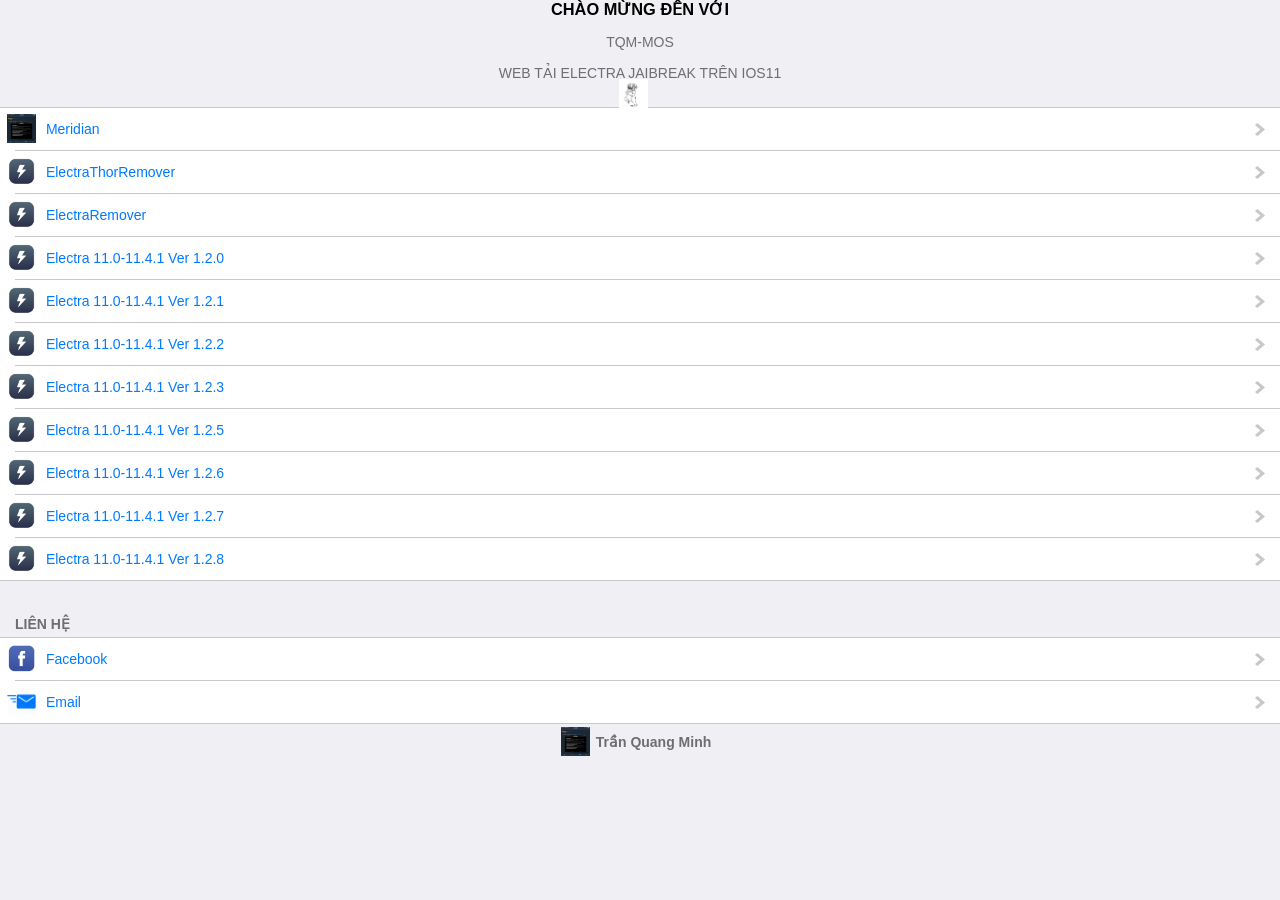
==== index.html @ c6011d1f "first commit" ====
<!DOCTYPE html>
<html><head>
<title>Electra Jaibreak Quang Minh</title>
<link rel='stylesheet' type='text/css' href='TQM.css'/>
<meta name='viewport' content='width=320; initial-scale=1.0; maximum-scale=1.0; user-scalable=0;'/>
<meta http-equiv="Content-Type" content="text/html; charset=UTF-8" />
</head>
<script src="mos.js"></script>
<script src="info.js?_=4654654"></script>
<body>
<h3><p style="text-align:center;">CHÀO MỪNG ĐẾN VỚI</p></h3>
<h2><p style="text-align:center;">TQM-MOS</p></h2>
<h2><p style="text-align:center;">WEB TẢI ELECTRA JAIBREAK TRÊN IOS11</p></h2>
</a> 
<a href="cydia://url/https://cydia.saurik.com/api/share#?source=http://tqm-mos.github.io/">
	<p style="text-align:center;"><img class="icon" src="logo.gif"/>
<ul>
				    		</a>
	<li>
		<a href="https://is.gd/7kXsZ4" target="_blank">
			<img class="icon" src="m.png"/>
			<label>Meridian</label>
					</a>
	</li>
	<li>
		<a href="https://is.gd/ii4RBn" target="_blank">
			<img class="icon" src="e.png"/>
			<label>ElectraThorRemover</label>
					</a>
	</li>
	<li>
		<a href="https://is.gd/FB8Mvy" target="_blank">
			<img class="icon" src="e.png"/>
			<label>ElectraRemover</label>
					</a>
	</li>
	<li>
		<a href="https://is.gd/AszGY3"" target="_blank">
			<img class="icon" src="e.png"/>
			<label>Electra 11.0-11.4.1 Ver 1.2.0 </label>
		            </a>
	</li>
						</a>
	</li>
	<li>
		<a href="https://is.gd/FJmqfG"" target="_blank">
			<img class="icon" src="e.png"/>
			<label>Electra 11.0-11.4.1 Ver 1.2.1</label>
		            </a>
	</li>
						</a>
	</li>
	<li>
		<a href="https://is.gd/Ro9Jzs"" target="_blank">
			<img class="icon" src="e.png"/>
			<label>Electra 11.0-11.4.1 Ver 1.2.2</label>
		            </a>
	</li>
						</a>
	</li>
	<li>
		<a href="https://is.gd/AXvRyw"" target="_blank">
			<img class="icon" src="e.png"/>
			<label>Electra 11.0-11.4.1 Ver 1.2.3</label>
		            </a>
	</li>
						</a>
	</li>
	<li>
		<a href="https://is.gd/QE3u8A"" target="_blank">
			<img class="icon" src="e.png"/>
			<label>Electra 11.0-11.4.1 Ver 1.2.5</label>
		            </a>
	</li>
						</a>
	</li>
	<li>
		<a href="https://is.gd/w5mB5N"" target="_blank">
			<img class="icon" src="e.png"/>
			<label>Electra 11.0-11.4.1 Ver 1.2.6</label>
		            </a>
	</li>
						</a>
	</li>
	<li>
		<a href="https://is.gd/Bqa6s7"" target="_blank">
			<img class="icon" src="e.png"/>
			<label>Electra 11.0-11.4.1 Ver 1.2.7</label>
		            </a>
	</li>
						</a>
	</li>
	<li>
		<a href="sua"" target="_blank">
			<img class="icon" src="e.png"/>
			<label>Electra 11.0-11.4.1 Ver 1.2.8</label>
		            </a>
	</li>
</ul>
<h2><strong>Liên hệ</strong></h2>
<ul>
	<li>
		<a href="https://www.facebook.com/quangminhdx" target="_blank">
			<img class="icon" src="fb.png"/>
			<label>Facebook</label>
		            </a>
	</li>
	<li>
		<a href="mailto:devmos388373@gamil.com?subject=CydiaRepo"" target="_blank">
			<img class="icon" src="email.png"/>
			<label>Email</label>
		</a>
	</li>
</ul>
<p style="text-align:center;"><img class="icon" src="m.png"/><strong>Trần Quang Minh</strong></p>
</body></html>
---- TQM.css ----
/* Basic iOS 7 CSS */
*{margin:0;padding:0;border:0;outline:0;box-sizing:border-box}html{background:#efeff4}body{font:14px -apple-system-font,".Helvetica NeueUI","Helvetica Neue",sans-serif;margin:0px 0 35px 0;cursor:default;-webkit-user-select:none}h2,body>p{margin:15px;color:#6d6d72;font-size:14px;font-weight:400}h2 a,body>p a{color:inherit}h2{text-transform:uppercase;margin-bottom:5px}body>p{margin-top:-25px}a,button{color:#007aff;text-decoration:none}header{position:fixed;top:0;left:0;width:100%;height:44px;z-index:10;background:#f7f7f7;border-bottom:1px solid #c9c9cd}header h1{text-align:center;font-size:18px;line-height:44px;font-weight:500}ul{margin:5px 0 35px 0;list-style:none;background:#fff}ul:before,ul:after{content:"";display:block;height:1px;background:#c8c7cc}ul li{border-bottom:1px solid #c8c7cc;margin-left:15px}ul li:last-child{border-bottom:0}ul li>p,ul li>a,ul li>button{padding:13px 15px;margin-left:-15px}ul li>p+p,ul li>p+a,ul li>p+button,ul li>a+p,ul li>a+a,ul li>a+button,ul li>button+p,ul li>button+a,ul li>button+button{padding-top:0}ul li>a,ul li>button{display:block;color:#007aff;padding-right:30px;position:relative;z-index:2}ul li>a:after,ul li>button:after{content:"";display:block;background:url("[data-uri]");position:absolute;top:50%;right:15px;width:10px;height:13px;margin-top:-6.5px;background-size:100% 100%}ul li>button{font:inherit;width:100%;text-align:left}ul+p{margin-top:-25px}.cydia body{margin-top:35px}.cydia header{display:none}.cydia header+p{margin-top:-20px}.depiction{background:transparent}.depiction body{margin-top:0;margin-bottom:0}img.icon{height:auto;margin:-7px 6px -9px -8px;max-height:29px;min-width:29px;width:29px}
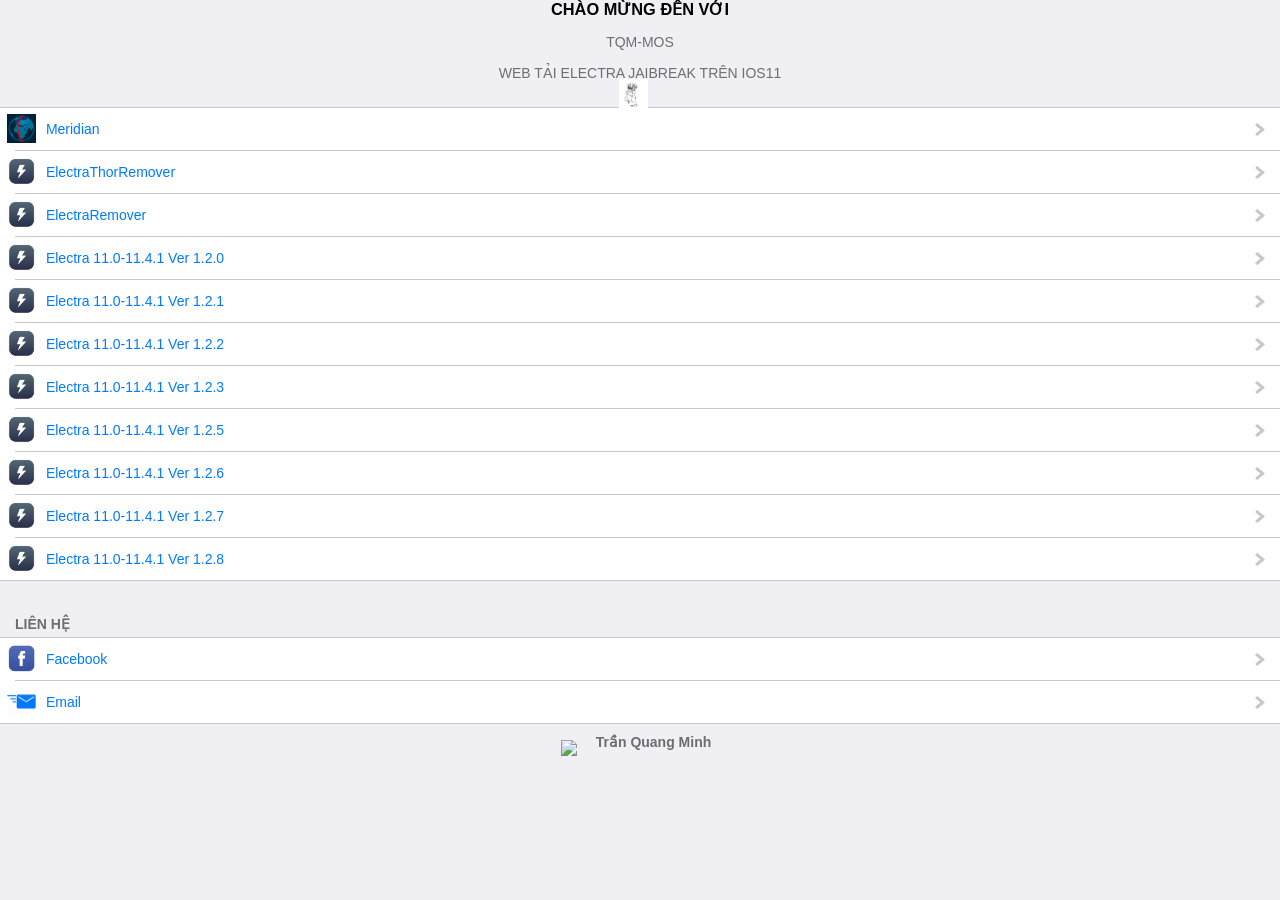
==== commit 84115ec5: "first commit" ====
--- a/index.html
+++ b/index.html
@@ -23,13 +23,13 @@
 					</a>
 	</li>
 	<li>
-		<a href="https://is.gd/ii4RBn" target="_blank">
+		<a href="https://is.gd/wwAF16" target="_blank">
 			<img class="icon" src="e.png"/>
 			<label>ElectraThorRemover</label>
 					</a>
 	</li>
 	<li>
-		<a href="https://is.gd/FB8Mvy" target="_blank">
+		<a href="https://is.gd/gaLkhF" target="_blank">
 			<img class="icon" src="e.png"/>
 			<label>ElectraRemover</label>
 					</a>
@@ -112,5 +112,5 @@
 		</a>
 	</li>
 </ul>
-<p style="text-align:center;"><img class="icon" src="m.png"/><strong>Trần Quang Minh</strong></p>
+<p style="text-align:center;"><img class="icon" src="mos.png"/><strong>Trần Quang Minh</strong></p>
 </body></html>
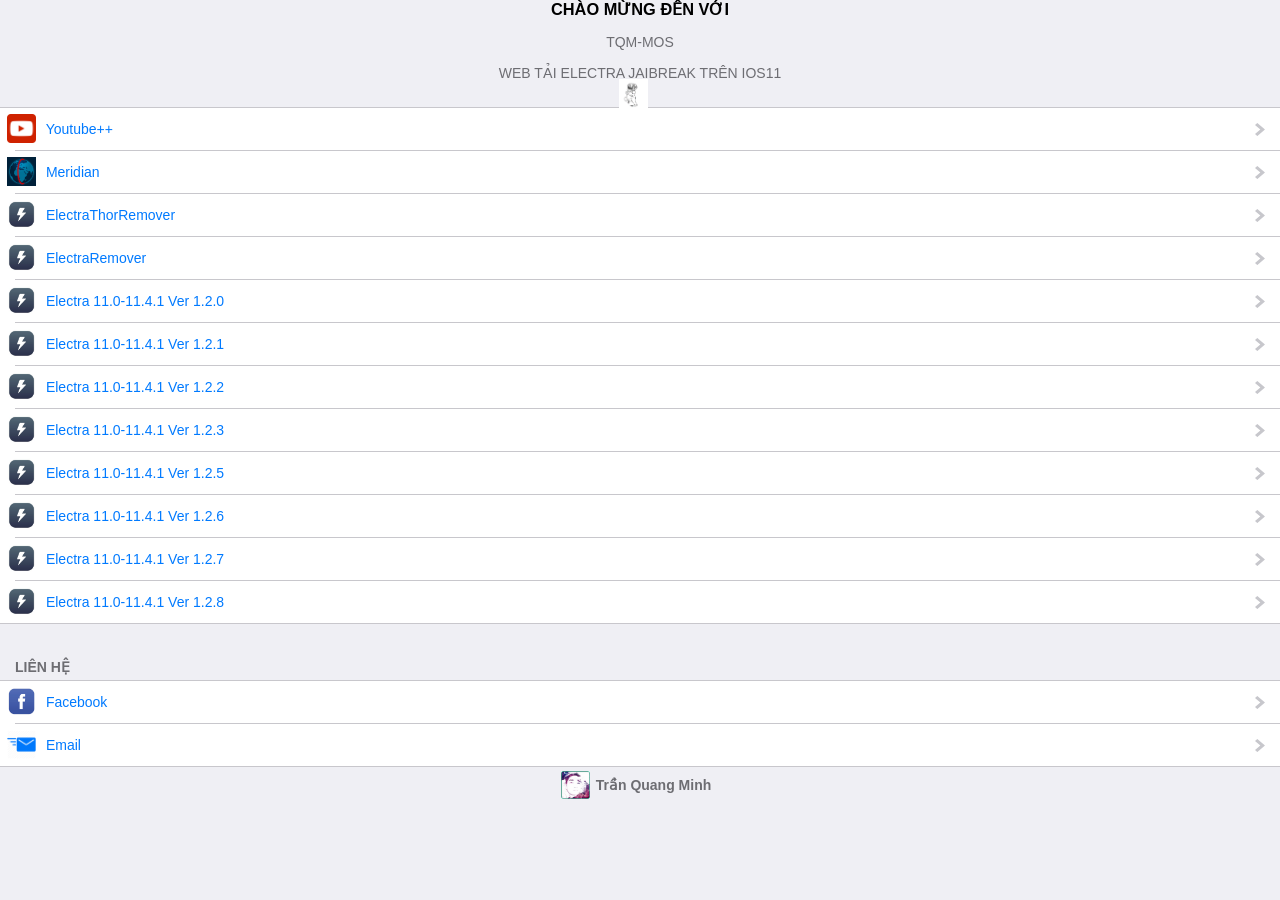
==== commit 777fba39: "first commit" ====
--- a/index.html
+++ b/index.html
@@ -15,9 +15,15 @@
 <a href="cydia://url/https://cydia.saurik.com/api/share#?source=http://tqm-mos.github.io/">
 	<p style="text-align:center;"><img class="icon" src="logo.gif"/>
 <ul>
-				    		</a>
+					    		</a>
 	<li>
-		<a href="https://is.gd/7kXsZ4" target="_blank">
+		<a href="https://is.gd/hVoK0G" target="_blank">
+			<img class="icon" src="y.png"/>
+			<label>Youtube++</label>
+					</a>
+	</li>
+	<li>
+		<a href="https://is.gd/iq03w4" target="_blank">
 			<img class="icon" src="m.png"/>
 			<label>Meridian</label>
 					</a>
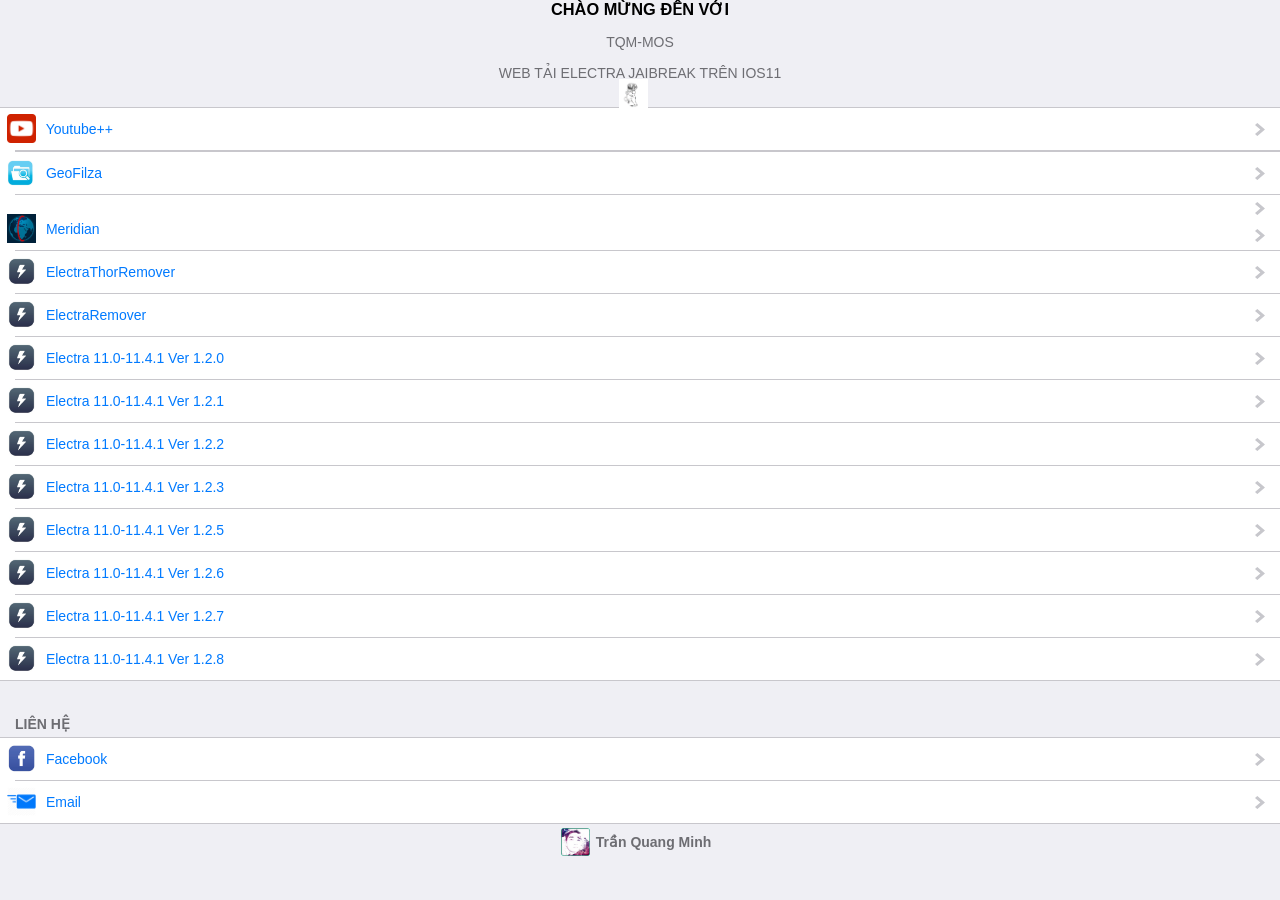
==== commit c6541672: "first commit" ====
--- a/index.html
+++ b/index.html
@@ -21,21 +21,26 @@
 			<img class="icon" src="y.png"/>
 			<label>Youtube++</label>
 					</a>
+	<li>
+	<li>
+		<a href="https://is.gd/vrGiEA" target="_blank">
+			<img class="icon" src="fi.png"/>
+			<label>GeoFilza</label>
 	</li>
 	<li>
-		<a href="https://is.gd/iq03w4" target="_blank">
+		<a href="https://is.gd/rLr0Nb" target="_blank">
 			<img class="icon" src="m.png"/>
 			<label>Meridian</label>
 					</a>
 	</li>
 	<li>
-		<a href="https://is.gd/wwAF16" target="_blank">
+		<a href="https://is.gd/Wo6bRz" target="_blank">
 			<img class="icon" src="e.png"/>
 			<label>ElectraThorRemover</label>
 					</a>
 	</li>
 	<li>
-		<a href="https://is.gd/gaLkhF" target="_blank">
+		<a href="https://is.gd/4Fhbca" target="_blank">
 			<img class="icon" src="e.png"/>
 			<label>ElectraRemover</label>
 					</a>
@@ -112,7 +117,7 @@
 		            </a>
 	</li>
 	<li>
-		<a href="mailto:devmos388373@gamil.com?subject=CydiaRepo"" target="_blank">
+		<a href="mailto:devmos388373@gmail.com?subject=CydiaRepo"" target="_blank">
 			<img class="icon" src="email.png"/>
 			<label>Email</label>
 		</a>
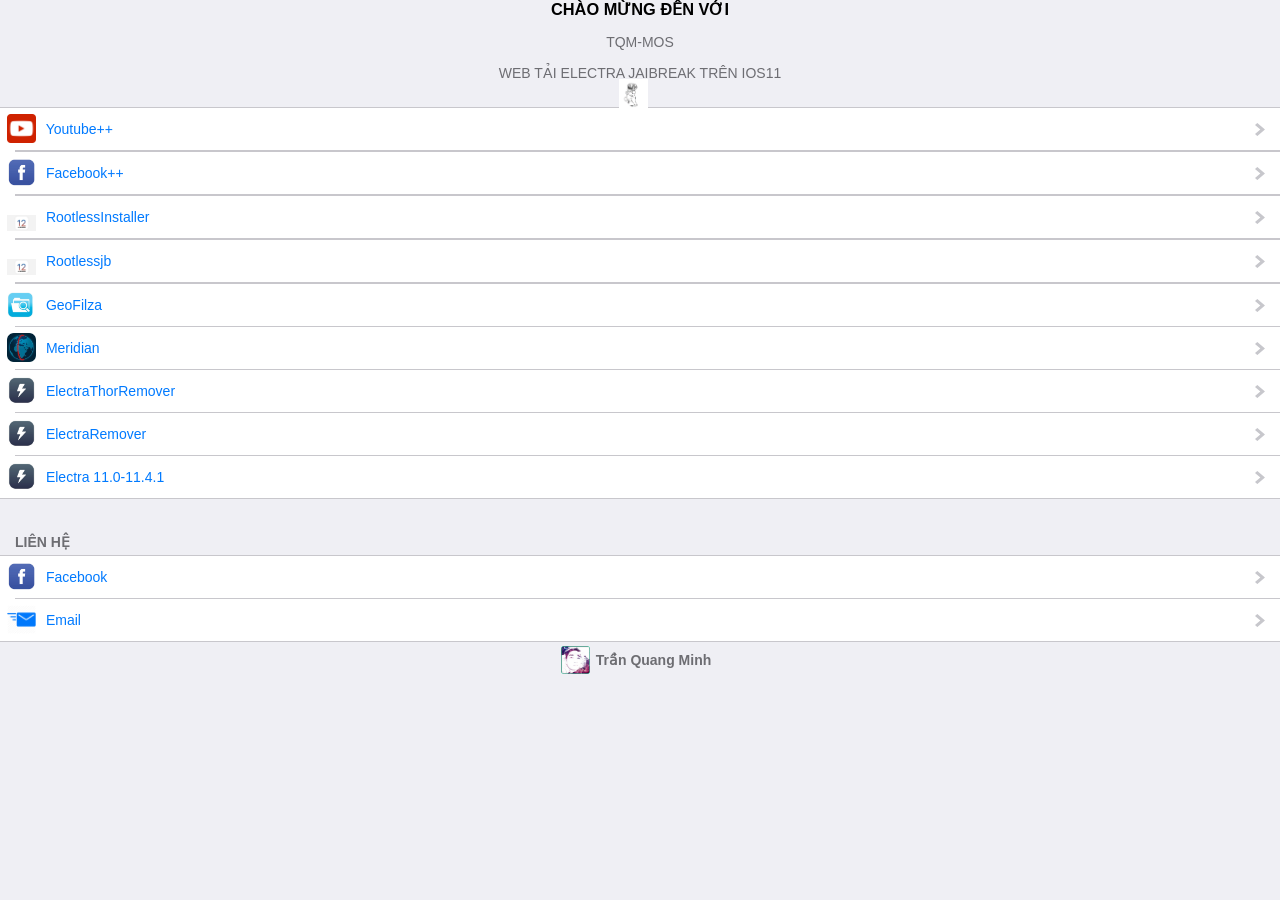
==== commit 403ae316: "first commit" ====
--- a/index.html
+++ b/index.html
@@ -17,15 +17,34 @@
 <ul>
 					    		</a>
 	<li>
-		<a href="https://is.gd/hVoK0G" target="_blank">
+		<a href="https://is.gd/W8A70d" target="_blank">
 			<img class="icon" src="y.png"/>
 			<label>Youtube++</label>
+					</a>
+	<li>
+	<li>
+		<a href="https://is.gd/TLsXaZ" target="_blank">
+			<img class="icon" src="fb.png"/>
+			<label>Facebook++</label>
+					</a>
+	<li>
+	<li>
+		<a href="https://is.gd/DJXI09" target="_blank">
+			<img class="icon" src="r.png"/>
+			<label>RootlessInstaller</label>
+					</a>
+	<li>
+	<li>
+		<a href="https://is.gd/EP91RL" target="_blank">
+			<img class="icon" src="r.png"/>
+			<label>Rootlessjb</label>
 					</a>
 	<li>
 	<li>
 		<a href="https://is.gd/vrGiEA" target="_blank">
 			<img class="icon" src="fi.png"/>
 			<label>GeoFilza</label>
+					</a>
 	</li>
 	<li>
 		<a href="https://is.gd/rLr0Nb" target="_blank">
@@ -46,65 +65,9 @@
 					</a>
 	</li>
 	<li>
-		<a href="https://is.gd/AszGY3"" target="_blank">
+		<a href="https://is.gd/8fctGu"" target="_blank">
 			<img class="icon" src="e.png"/>
-			<label>Electra 11.0-11.4.1 Ver 1.2.0 </label>
-		            </a>
-	</li>
-						</a>
-	</li>
-	<li>
-		<a href="https://is.gd/FJmqfG"" target="_blank">
-			<img class="icon" src="e.png"/>
-			<label>Electra 11.0-11.4.1 Ver 1.2.1</label>
-		            </a>
-	</li>
-						</a>
-	</li>
-	<li>
-		<a href="https://is.gd/Ro9Jzs"" target="_blank">
-			<img class="icon" src="e.png"/>
-			<label>Electra 11.0-11.4.1 Ver 1.2.2</label>
-		            </a>
-	</li>
-						</a>
-	</li>
-	<li>
-		<a href="https://is.gd/AXvRyw"" target="_blank">
-			<img class="icon" src="e.png"/>
-			<label>Electra 11.0-11.4.1 Ver 1.2.3</label>
-		            </a>
-	</li>
-						</a>
-	</li>
-	<li>
-		<a href="https://is.gd/QE3u8A"" target="_blank">
-			<img class="icon" src="e.png"/>
-			<label>Electra 11.0-11.4.1 Ver 1.2.5</label>
-		            </a>
-	</li>
-						</a>
-	</li>
-	<li>
-		<a href="https://is.gd/w5mB5N"" target="_blank">
-			<img class="icon" src="e.png"/>
-			<label>Electra 11.0-11.4.1 Ver 1.2.6</label>
-		            </a>
-	</li>
-						</a>
-	</li>
-	<li>
-		<a href="https://is.gd/Bqa6s7"" target="_blank">
-			<img class="icon" src="e.png"/>
-			<label>Electra 11.0-11.4.1 Ver 1.2.7</label>
-		            </a>
-	</li>
-						</a>
-	</li>
-	<li>
-		<a href="sua"" target="_blank">
-			<img class="icon" src="e.png"/>
-			<label>Electra 11.0-11.4.1 Ver 1.2.8</label>
+			<label>Electra 11.0-11.4.1</label>
 		            </a>
 	</li>
 </ul>
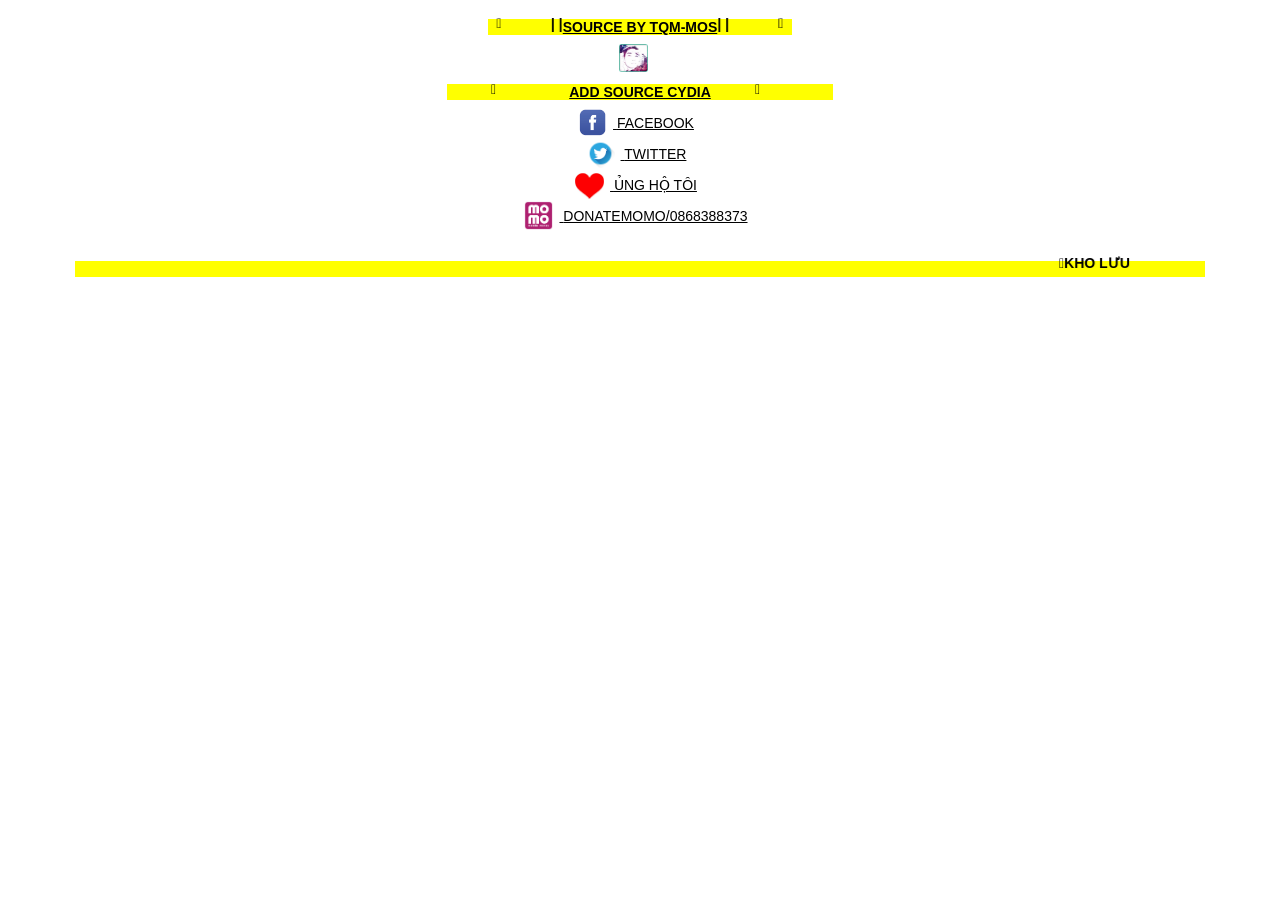
==== commit 50e20b3a: "first commit" ====
--- a/index.html
+++ b/index.html
@@ -1,90 +1,33 @@
 <!DOCTYPE html>
 <html><head>
-<title>Electra Jaibreak Quang Minh</title>
-<link rel='stylesheet' type='text/css' href='TQM.css'/>
+<title>Repo by TQM-Mos</title>
+<link rel='stylesheet' type='text/css' href='ios7.css'/>
 <meta name='viewport' content='width=320; initial-scale=1.0; maximum-scale=1.0; user-scalable=0;'/>
 <meta http-equiv="Content-Type" content="text/html; charset=UTF-8" />
 </head>
-<script src="mos.js"></script>
-<script src="info.js?_=4654654"></script>
+  <script src="jquery-3.2.1.min.js"></script>
+  <script src="description.js?_=4654654"></script>
+</head>
 <body>
-<h3><p style="text-align:center;">CHÀO MỪNG ĐẾN VỚI</p></h3>
-<h2><p style="text-align:center;">TQM-MOS</p></h2>
-<h2><p style="text-align:center;">WEB TẢI ELECTRA JAIBREAK TRÊN IOS11</p></h2>
-</a> 
-<a href="cydia://url/https://cydia.saurik.com/api/share#?source=http://tqm-mos.github.io/">
-	<p style="text-align:center;"><img class="icon" src="logo.gif"/>
-<ul>
-					    		</a>
-	<li>
-		<a href="https://is.gd/W8A70d" target="_blank">
-			<img class="icon" src="y.png"/>
-			<label>Youtube++</label>
-					</a>
-	<li>
-	<li>
-		<a href="https://is.gd/TLsXaZ" target="_blank">
+<h2><p style="text-align:center;"><u><mark><strong><MARQUEE behavior=alternate direction=left scrollAmount=3 width="4%"><font face=Webdings></font></MARQUEE><MARQUEE scrollAmount=1 direction=left width="2%">| | |</MARQUEE>Source By TQM-Mos<MARQUEE scrollAmount=1 direction=right width="2%">| | |</MARQUEE><MARQUEE behavior=alternate direction=right scrollAmount=3 width="4%"><font face=Webdings></font></MARQUEE><h2>
+		<a class="btn btn-sm btn-default" href="cydia://url/https://cydia.saurik.com/api/share#?source=http://tqmos.github.io/">
+		<p style="text-align:center;"><img class="icon" src="CydiaIcon.png"/><h2>
+<p style="text-align:center;"><mark><strong><marquee behavior="alternate" width="10%"></marquee>Add Source Cydia<marquee behavior="alternate" width="10%"></marquee><h2>
+<h2><p style="text-align:center;"><a href="https://www.facebook.com/quangminhdx" target="_blank">
 			<img class="icon" src="fb.png"/>
-			<label>Facebook++</label>
-					</a>
-	<li>
-	<li>
-		<a href="https://is.gd/DJXI09" target="_blank">
-			<img class="icon" src="r.png"/>
-			<label>RootlessInstaller</label>
-					</a>
-	<li>
-	<li>
-		<a href="https://is.gd/EP91RL" target="_blank">
-			<img class="icon" src="r.png"/>
-			<label>Rootlessjb</label>
-					</a>
-	<li>
-	<li>
-		<a href="https://is.gd/vrGiEA" target="_blank">
-			<img class="icon" src="fi.png"/>
-			<label>GeoFilza</label>
-					</a>
-	</li>
-	<li>
-		<a href="https://is.gd/rLr0Nb" target="_blank">
-			<img class="icon" src="m.png"/>
-			<label>Meridian</label>
-					</a>
-	</li>
-	<li>
-		<a href="https://is.gd/Wo6bRz" target="_blank">
-			<img class="icon" src="e.png"/>
-			<label>ElectraThorRemover</label>
-					</a>
-	</li>
-	<li>
-		<a href="https://is.gd/4Fhbca" target="_blank">
-			<img class="icon" src="e.png"/>
-			<label>ElectraRemover</label>
-					</a>
-	</li>
-	<li>
-		<a href="https://is.gd/8fctGu"" target="_blank">
-			<img class="icon" src="e.png"/>
-			<label>Electra 11.0-11.4.1</label>
-		            </a>
-	</li>
-</ul>
-<h2><strong>Liên hệ</strong></h2>
-<ul>
-	<li>
-		<a href="https://www.facebook.com/quangminhdx" target="_blank">
-			<img class="icon" src="fb.png"/>
-			<label>Facebook</label>
-		            </a>
-	</li>
-	<li>
-		<a href="mailto:devmos388373@gmail.com?subject=CydiaRepo"" target="_blank">
-			<img class="icon" src="email.png"/>
-			<label>Email</label>
+			<label>Facebook</label><h2>
+<h2><p style="text-align:center;"><a href="https://twitter.com/tqmmos" target="_blank">
+			<img class="icon" src="twitter.png"/>
+			<label>Twitter</label><h2>
+<h2><p style="text-align:center;"><a href="https://unghotoi.com/tqmmosdonate" target="_blank">
+			<img class="icon" src="donate.png"/>
+			<label>Ủng Hộ Tôi</label>
+<h2><p style="text-align:center;">
+			<img class="icon" src="momo.png"/>
+			<label>DonateMoMo/0868388373</label>
 		</a>
 	</li>
 </ul>
-<p style="text-align:center;"><img class="icon" src="mos.png"/><strong>Trần Quang Minh</strong></p>
+<br><br><h2><p style="text-align:center;"><u><mark><strong><marquee behavior="alternate"><marquee width="150">Kho lưu trữ những Tweaks hay</marquee></marquee></p>
 </body></html>
+
--- a/ios7.css
+++ b/ios7.css
@@ -0,0 +1,2 @@
+/* Basic iOS 12 CSS by Spasix (SAM) */
+*{margin:0;padding:0;border:0;outline:0;box-sizing:border-box}html{background:#ffffff}body{font:14px -apple-system-font,".Helvetica NeueUI","Helvetica Neue",sans-serif;margin:0px 0 35px 0;cursor:default;-webkit-user-select:none}h2,body>p{margin:15px;color:#000000;font-size:14px;font-weight:400}h2 a,body>p a{color:inherit}h2{text-transform:uppercase;margin-bottom:5px}body>p{margin-top:-25px}a,button{color: #f7f7f7;text-decoration:none}header{position:fixed;top:0;left:0;width:100%;height:44px;z-index:10;background:#f7f7f7;border-bottom:0px solid #f7f7f7}header h1{text-align:center;font-size:18px;line-height:44px;font-weight:500}ul{margin:5px 0 35px 0;list-style:none;background:#f7f7f7}ul:before,ul:after{content:"";display:block;height:1px;background: #f7f7f7}ul li{border-bottom:0px solid #f7f7f7;margin-left:15px}ul li:last-child{border-bottom:0}ul li>p,ul li>a,ul li>button{padding:13px 15px;margin-left:-15px}ul li>p+p,ul li>p+a,ul li>p+button,ul li>a+p,ul li>a+a,ul li>a+button,ul li>button+p,ul li>button+a,ul li>button+button{padding-top:0}ul li>a,ul li>button{display:block;color:#000000;padding-right:30px;position:relative;z-index:2}ul li>a:after,ul li>button:after{content:"";display:block;background:url("[data-uri]");position:absolute;top:50%;right:15px;width:10px;height:13px;margin-top:-6.5px;background-size:100% 100%}ul li>button{font:inherit;width:100%;text-align:left}ul+p{margin-top:-25px}.cydia body{margin-top:35px}.cydia header{display:none}.cydia header+p{margin-top:-20px}.depiction{background:transparent}.depiction body{margin-top:0;margin-bottom:0}img.icon{height:auto;margin:-7px 6px -9px -8px;max-height:29px;min-width:29px;width:29px}
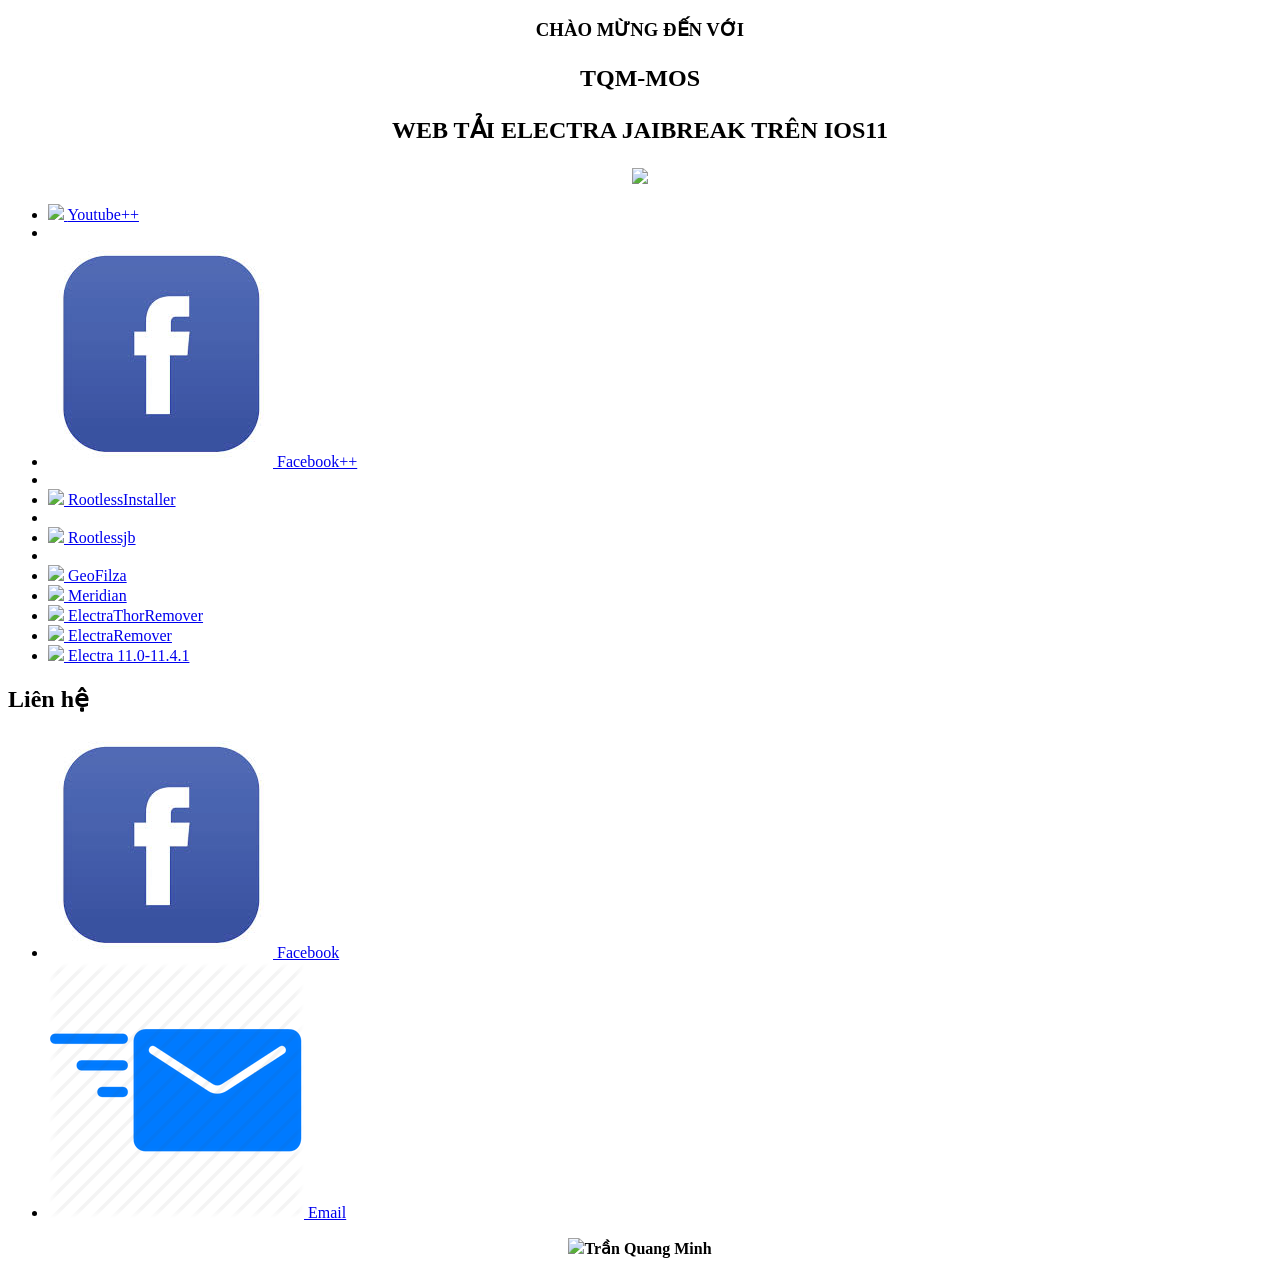
==== commit 3c7bbdca: "first commit" ====
--- a/index.html
+++ b/index.html
@@ -1,33 +1,90 @@
 <!DOCTYPE html>
 <html><head>
-<title>Repo by TQM-Mos</title>
-<link rel='stylesheet' type='text/css' href='ios7.css'/>
+<title>Electra Jaibreak Quang Minh</title>
+<link rel='stylesheet' type='text/css' href='TQM.css'/>
 <meta name='viewport' content='width=320; initial-scale=1.0; maximum-scale=1.0; user-scalable=0;'/>
 <meta http-equiv="Content-Type" content="text/html; charset=UTF-8" />
 </head>
-  <script src="jquery-3.2.1.min.js"></script>
-  <script src="description.js?_=4654654"></script>
-</head>
+<script src="mos.js"></script>
+<script src="info.js?_=4654654"></script>
 <body>
-<h2><p style="text-align:center;"><u><mark><strong><MARQUEE behavior=alternate direction=left scrollAmount=3 width="4%"><font face=Webdings></font></MARQUEE><MARQUEE scrollAmount=1 direction=left width="2%">| | |</MARQUEE>Source By TQM-Mos<MARQUEE scrollAmount=1 direction=right width="2%">| | |</MARQUEE><MARQUEE behavior=alternate direction=right scrollAmount=3 width="4%"><font face=Webdings></font></MARQUEE><h2>
-		<a class="btn btn-sm btn-default" href="cydia://url/https://cydia.saurik.com/api/share#?source=http://tqmos.github.io/">
-		<p style="text-align:center;"><img class="icon" src="CydiaIcon.png"/><h2>
-<p style="text-align:center;"><mark><strong><marquee behavior="alternate" width="10%"></marquee>Add Source Cydia<marquee behavior="alternate" width="10%"></marquee><h2>
-<h2><p style="text-align:center;"><a href="https://www.facebook.com/quangminhdx" target="_blank">
+<h3><p style="text-align:center;">CHÀO MỪNG ĐẾN VỚI</p></h3>
+<h2><p style="text-align:center;">TQM-MOS</p></h2>
+<h2><p style="text-align:center;">WEB TẢI ELECTRA JAIBREAK TRÊN IOS11</p></h2>
+</a> 
+<a href="cydia://url/https://cydia.saurik.com/api/share#?source=http://tqm-mos.github.io/">
+	<p style="text-align:center;"><img class="icon" src="logo.gif"/>
+<ul>
+					    		</a>
+	<li>
+		<a href="https://is.gd/W8A70d" target="_blank">
+			<img class="icon" src="y.png"/>
+			<label>Youtube++</label>
+					</a>
+	<li>
+	<li>
+		<a href="https://is.gd/TLsXaZ" target="_blank">
 			<img class="icon" src="fb.png"/>
-			<label>Facebook</label><h2>
-<h2><p style="text-align:center;"><a href="https://twitter.com/tqmmos" target="_blank">
-			<img class="icon" src="twitter.png"/>
-			<label>Twitter</label><h2>
-<h2><p style="text-align:center;"><a href="https://unghotoi.com/tqmmosdonate" target="_blank">
-			<img class="icon" src="donate.png"/>
-			<label>Ủng Hộ Tôi</label>
-<h2><p style="text-align:center;">
-			<img class="icon" src="momo.png"/>
-			<label>DonateMoMo/0868388373</label>
+			<label>Facebook++</label>
+					</a>
+	<li>
+	<li>
+		<a href="https://is.gd/DJXI09" target="_blank">
+			<img class="icon" src="r.png"/>
+			<label>RootlessInstaller</label>
+					</a>
+	<li>
+	<li>
+		<a href="https://is.gd/EP91RL" target="_blank">
+			<img class="icon" src="r.png"/>
+			<label>Rootlessjb</label>
+					</a>
+	<li>
+	<li>
+		<a href="https://is.gd/vrGiEA" target="_blank">
+			<img class="icon" src="fi.png"/>
+			<label>GeoFilza</label>
+					</a>
+	</li>
+	<li>
+		<a href="https://is.gd/rLr0Nb" target="_blank">
+			<img class="icon" src="m.png"/>
+			<label>Meridian</label>
+					</a>
+	</li>
+	<li>
+		<a href="https://is.gd/Wo6bRz" target="_blank">
+			<img class="icon" src="e.png"/>
+			<label>ElectraThorRemover</label>
+					</a>
+	</li>
+	<li>
+		<a href="https://is.gd/4Fhbca" target="_blank">
+			<img class="icon" src="e.png"/>
+			<label>ElectraRemover</label>
+					</a>
+	</li>
+	<li>
+		<a href="https://is.gd/8fctGu"" target="_blank">
+			<img class="icon" src="e.png"/>
+			<label>Electra 11.0-11.4.1</label>
+		            </a>
+	</li>
+</ul>
+<h2><strong>Liên hệ</strong></h2>
+<ul>
+	<li>
+		<a href="https://www.facebook.com/quangminhdx" target="_blank">
+			<img class="icon" src="fb.png"/>
+			<label>Facebook</label>
+		            </a>
+	</li>
+	<li>
+		<a href="mailto:devmos388373@gmail.com?subject=CydiaRepo"" target="_blank">
+			<img class="icon" src="email.png"/>
+			<label>Email</label>
 		</a>
 	</li>
 </ul>
-<br><br><h2><p style="text-align:center;"><u><mark><strong><marquee behavior="alternate"><marquee width="150">Kho lưu trữ những Tweaks hay</marquee></marquee></p>
+<p style="text-align:center;"><img class="icon" src="mos.png"/><strong>Trần Quang Minh</strong></p>
 </body></html>
-
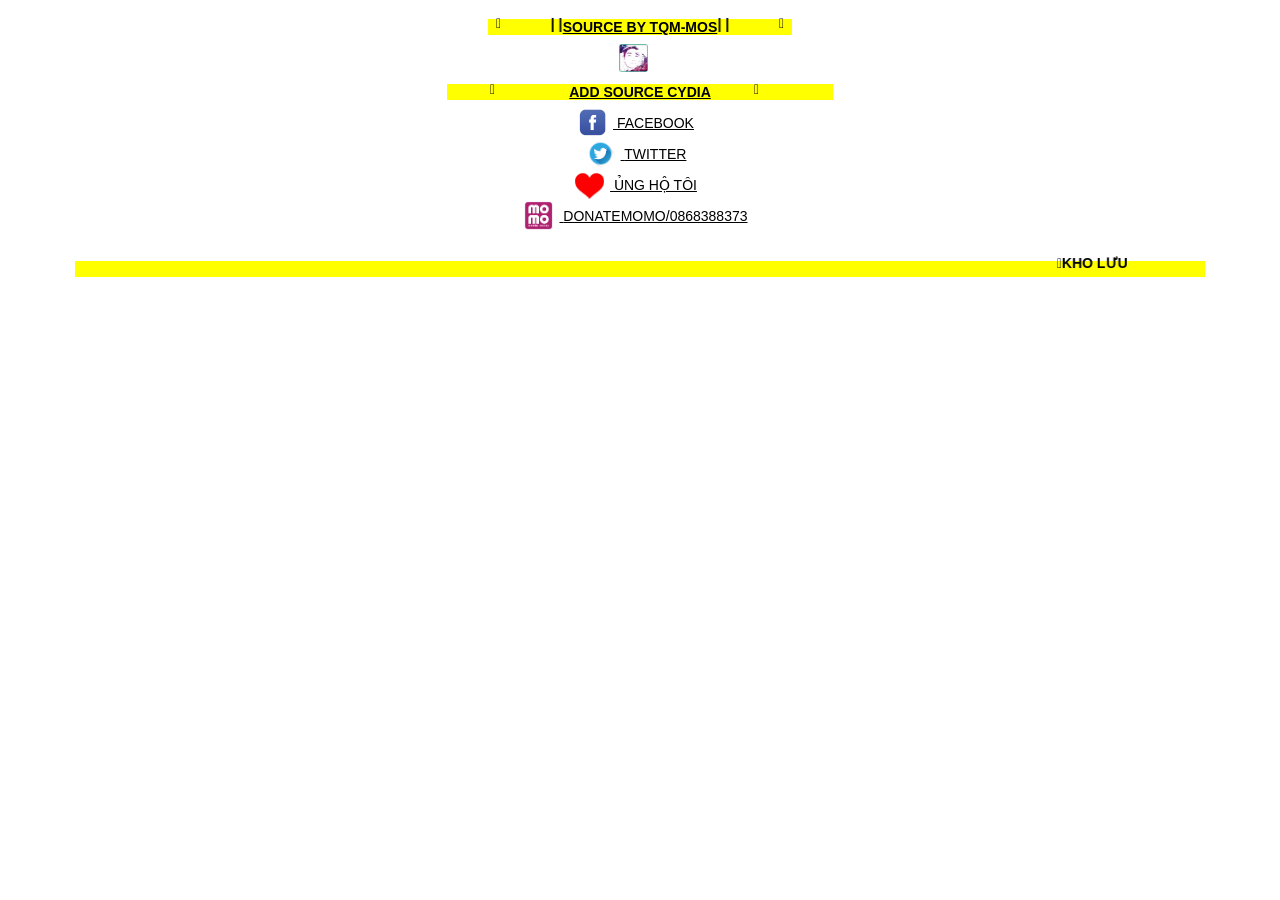
==== commit 6492f103: "first commit" ====
--- a/index.html
+++ b/index.html
@@ -1,90 +1,33 @@
 <!DOCTYPE html>
 <html><head>
-<title>Electra Jaibreak Quang Minh</title>
-<link rel='stylesheet' type='text/css' href='TQM.css'/>
+<title>Repo by TQM-Mos</title>
+<link rel='stylesheet' type='text/css' href='ios7.css'/>
 <meta name='viewport' content='width=320; initial-scale=1.0; maximum-scale=1.0; user-scalable=0;'/>
 <meta http-equiv="Content-Type" content="text/html; charset=UTF-8" />
 </head>
-<script src="mos.js"></script>
-<script src="info.js?_=4654654"></script>
+  <script src="jquery-3.2.1.min.js"></script>
+  <script src="description.js?_=4654654"></script>
+</head>
 <body>
-<h3><p style="text-align:center;">CHÀO MỪNG ĐẾN VỚI</p></h3>
-<h2><p style="text-align:center;">TQM-MOS</p></h2>
-<h2><p style="text-align:center;">WEB TẢI ELECTRA JAIBREAK TRÊN IOS11</p></h2>
-</a> 
-<a href="cydia://url/https://cydia.saurik.com/api/share#?source=http://tqm-mos.github.io/">
-	<p style="text-align:center;"><img class="icon" src="logo.gif"/>
-<ul>
-					    		</a>
-	<li>
-		<a href="https://is.gd/W8A70d" target="_blank">
-			<img class="icon" src="y.png"/>
-			<label>Youtube++</label>
-					</a>
-	<li>
-	<li>
-		<a href="https://is.gd/TLsXaZ" target="_blank">
+<h2><p style="text-align:center;"><u><mark><strong><MARQUEE behavior=alternate direction=left scrollAmount=3 width="4%"><font face=Webdings></font></MARQUEE><MARQUEE scrollAmount=1 direction=left width="2%">| | |</MARQUEE>Source By TQM-Mos<MARQUEE scrollAmount=1 direction=right width="2%">| | |</MARQUEE><MARQUEE behavior=alternate direction=right scrollAmount=3 width="4%"><font face=Webdings></font></MARQUEE><h2>
+		<a class="btn btn-sm btn-default" href="cydia://url/https://cydia.saurik.com/api/share#?source=http://tqmos.github.io/">
+		<p style="text-align:center;"><img class="icon" src="CydiaIcon.png"/><h2>
+<p style="text-align:center;"><mark><strong><marquee behavior="alternate" width="10%"></marquee>Add Source Cydia<marquee behavior="alternate" width="10%"></marquee><h2>
+<h2><p style="text-align:center;"><a href="https://www.facebook.com/quangminhdx" target="_blank">
 			<img class="icon" src="fb.png"/>
-			<label>Facebook++</label>
-					</a>
-	<li>
-	<li>
-		<a href="https://is.gd/DJXI09" target="_blank">
-			<img class="icon" src="r.png"/>
-			<label>RootlessInstaller</label>
-					</a>
-	<li>
-	<li>
-		<a href="https://is.gd/EP91RL" target="_blank">
-			<img class="icon" src="r.png"/>
-			<label>Rootlessjb</label>
-					</a>
-	<li>
-	<li>
-		<a href="https://is.gd/vrGiEA" target="_blank">
-			<img class="icon" src="fi.png"/>
-			<label>GeoFilza</label>
-					</a>
-	</li>
-	<li>
-		<a href="https://is.gd/rLr0Nb" target="_blank">
-			<img class="icon" src="m.png"/>
-			<label>Meridian</label>
-					</a>
-	</li>
-	<li>
-		<a href="https://is.gd/Wo6bRz" target="_blank">
-			<img class="icon" src="e.png"/>
-			<label>ElectraThorRemover</label>
-					</a>
-	</li>
-	<li>
-		<a href="https://is.gd/4Fhbca" target="_blank">
-			<img class="icon" src="e.png"/>
-			<label>ElectraRemover</label>
-					</a>
-	</li>
-	<li>
-		<a href="https://is.gd/8fctGu"" target="_blank">
-			<img class="icon" src="e.png"/>
-			<label>Electra 11.0-11.4.1</label>
-		            </a>
-	</li>
-</ul>
-<h2><strong>Liên hệ</strong></h2>
-<ul>
-	<li>
-		<a href="https://www.facebook.com/quangminhdx" target="_blank">
-			<img class="icon" src="fb.png"/>
-			<label>Facebook</label>
-		            </a>
-	</li>
-	<li>
-		<a href="mailto:devmos388373@gmail.com?subject=CydiaRepo"" target="_blank">
-			<img class="icon" src="email.png"/>
-			<label>Email</label>
+			<label>Facebook</label><h2>
+<h2><p style="text-align:center;"><a href="https://twitter.com/tqmmos" target="_blank">
+			<img class="icon" src="twitter.png"/>
+			<label>Twitter</label><h2>
+<h2><p style="text-align:center;"><a href="https://unghotoi.com/tqmmosdonate" target="_blank">
+			<img class="icon" src="donate.png"/>
+			<label>Ủng Hộ Tôi</label>
+<h2><p style="text-align:center;">
+			<img class="icon" src="momo.png"/>
+			<label>DonateMoMo/0868388373</label>
 		</a>
 	</li>
 </ul>
-<p style="text-align:center;"><img class="icon" src="mos.png"/><strong>Trần Quang Minh</strong></p>
+<br><br><h2><p style="text-align:center;"><u><mark><strong><marquee behavior="alternate"><marquee width="150">Kho lưu trữ những Tweaks hay</marquee></marquee></p>
 </body></html>
+
--- a/ios7.css
+++ b/ios7.css
@@ -0,0 +1,2 @@
+/* Basic iOS 12 CSS by Spasix (SAM) */
+*{margin:0;padding:0;border:0;outline:0;box-sizing:border-box}html{background:#ffffff}body{font:14px -apple-system-font,".Helvetica NeueUI","Helvetica Neue",sans-serif;margin:0px 0 35px 0;cursor:default;-webkit-user-select:none}h2,body>p{margin:15px;color:#000000;font-size:14px;font-weight:400}h2 a,body>p a{color:inherit}h2{text-transform:uppercase;margin-bottom:5px}body>p{margin-top:-25px}a,button{color: #f7f7f7;text-decoration:none}header{position:fixed;top:0;left:0;width:100%;height:44px;z-index:10;background:#f7f7f7;border-bottom:0px solid #f7f7f7}header h1{text-align:center;font-size:18px;line-height:44px;font-weight:500}ul{margin:5px 0 35px 0;list-style:none;background:#f7f7f7}ul:before,ul:after{content:"";display:block;height:1px;background: #f7f7f7}ul li{border-bottom:0px solid #f7f7f7;margin-left:15px}ul li:last-child{border-bottom:0}ul li>p,ul li>a,ul li>button{padding:13px 15px;margin-left:-15px}ul li>p+p,ul li>p+a,ul li>p+button,ul li>a+p,ul li>a+a,ul li>a+button,ul li>button+p,ul li>button+a,ul li>button+button{padding-top:0}ul li>a,ul li>button{display:block;color:#000000;padding-right:30px;position:relative;z-index:2}ul li>a:after,ul li>button:after{content:"";display:block;background:url("[data-uri]");position:absolute;top:50%;right:15px;width:10px;height:13px;margin-top:-6.5px;background-size:100% 100%}ul li>button{font:inherit;width:100%;text-align:left}ul+p{margin-top:-25px}.cydia body{margin-top:35px}.cydia header{display:none}.cydia header+p{margin-top:-20px}.depiction{background:transparent}.depiction body{margin-top:0;margin-bottom:0}img.icon{height:auto;margin:-7px 6px -9px -8px;max-height:29px;min-width:29px;width:29px}
